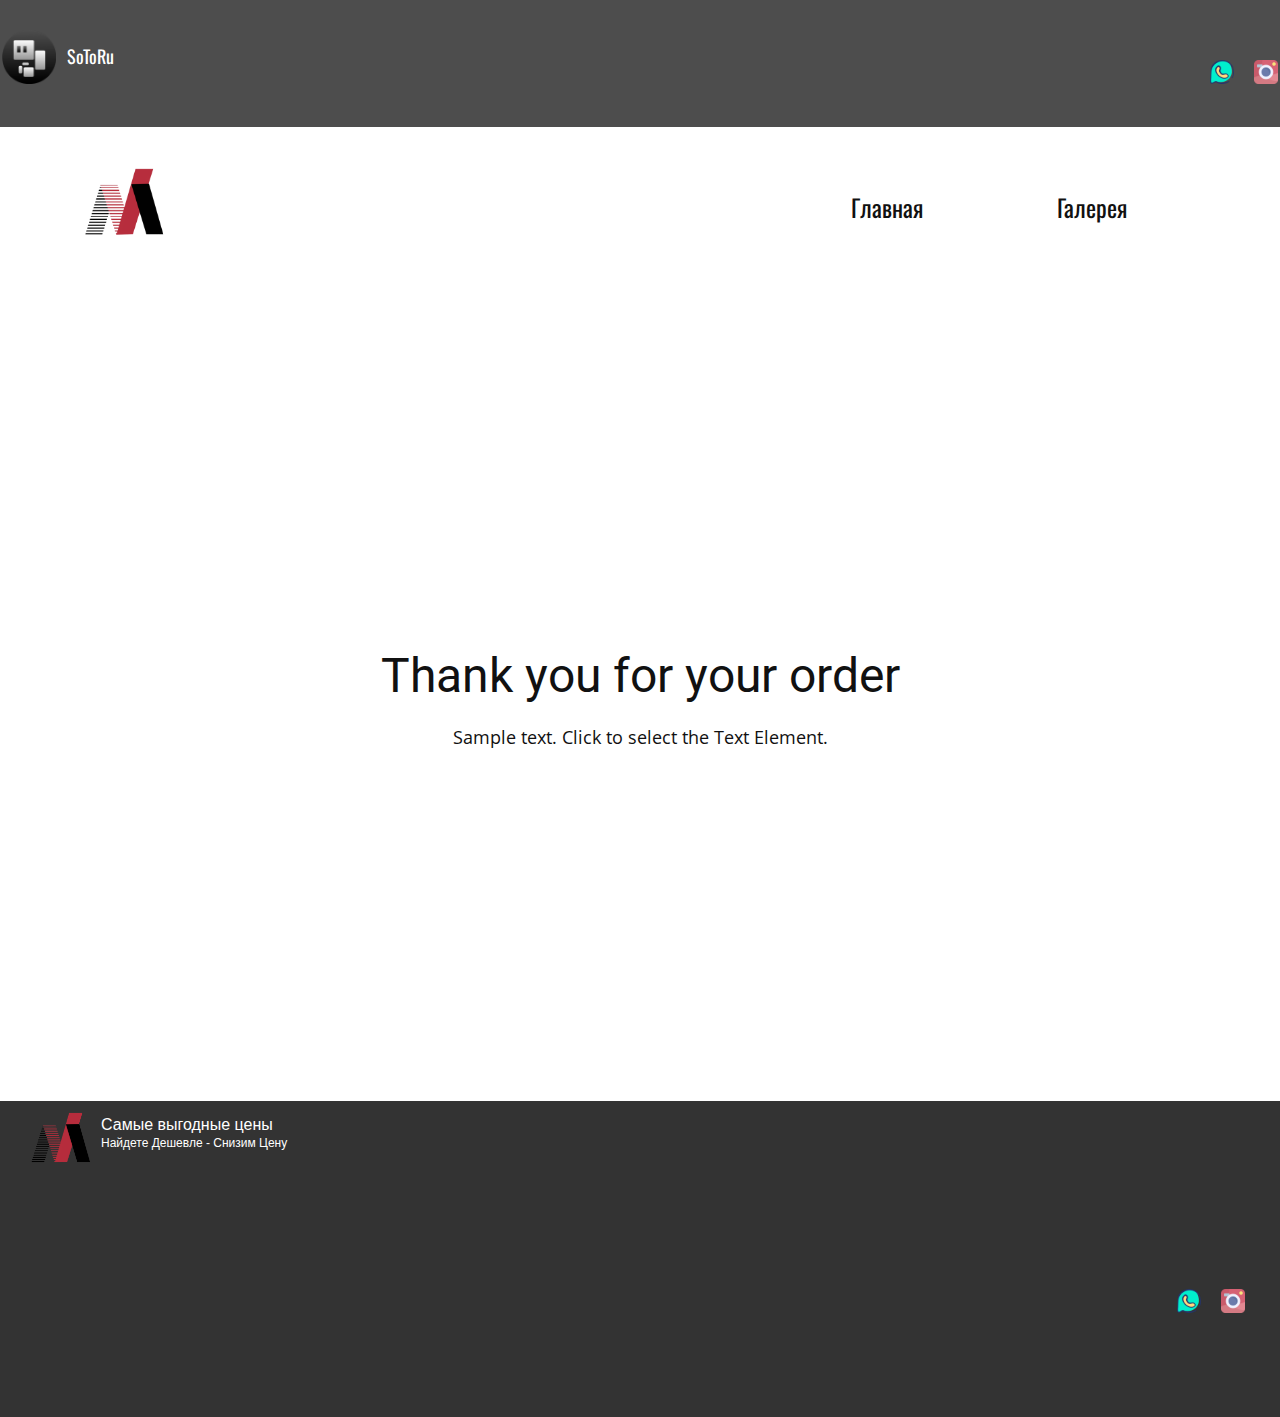
==== thank-you-page.html @ c77568a3 "Add files via upload" ====
<!DOCTYPE html>
<html style="font-size: 16px;" lang="ru"><head>
    <meta name="viewport" content="width=device-width, initial-scale=1.0">
    <meta charset="utf-8">
    <meta name="keywords" content="Thank you for your order">
    <meta name="description" content="">
    <title>Thank You Page Template</title>
    <link rel="stylesheet" href="nicepage.css" media="screen">
<link rel="stylesheet" href="Thank-You-Page-Template.css" media="screen">
    <script class="u-script" type="text/javascript" src="jquery.js" defer=""></script>
    <script class="u-script" type="text/javascript" src="nicepage.js" defer=""></script>
    <meta name="generator" content="Nicepage 7.6.2, nicepage.com">
    
    
    
    <link id="u-theme-google-font" rel="stylesheet" href="https://fonts.googleapis.com/css?family=Roboto:100,100i,300,300i,400,400i,500,500i,700,700i,900,900i|Open+Sans:300,300i,400,400i,500,500i,600,600i,700,700i,800,800i">
    <link id="u-page-google-font" rel="stylesheet" href="https://fonts.googleapis.com/css?family=Oswald:200,300,400,500,600,700">
    <script type="application/ld+json">{
		"@context": "http://schema.org",
		"@type": "Organization",
		"name": "",
		"logo": "images/WhatsAppImage2025-02-01at14_00_55-no-bg-previewcarve.photos.png",
		"sameAs": []
}</script>
    <meta name="theme-color" content="#478ac9">
    <meta property="og:title" content="Thank You Page Template">
    <meta property="og:type" content="website">
  <meta data-intl-tel-input-cdn-path="intlTelInput/"></head>
  <body data-path-to-root="./" data-include-products="true" class="u-body u-xl-mode" data-lang="ru"><header class="u-align-left u-clearfix u-container-align-left u-header u-section-row-container" id="header"><div class="u-section-rows">
        <div class="u-grey-70 u-section-row u-section-row-1" id="sec-46aa">
          <div class="u-clearfix u-sheet u-valign-middle-lg u-valign-middle-md u-valign-middle-sm u-sheet-1">
            <img class="u-image u-image-contain u-image-default u-preserve-proportions u-image-1" src="images/Frame142551.png" alt="" data-image-width="4358" data-image-height="4358">
            <img class="u-image u-image-contain u-image-default u-preserve-proportions u-image-2" src="images/Frame142551.png" alt="" data-image-width="4358" data-image-height="4358">
            <div class="u-container-style u-group u-group-1" data-href="https://t.me/sotoru_profile" data-target="_blank">
              <div class="u-container-layout u-container-layout-1">
                <img class="custom-expanded u-image u-image-contain u-image-default u-preserve-proportions u-image-3" src="images/Frame142551.png" alt="" data-image-width="4358" data-image-height="4358">
                <p class="u-custom-font u-font-oswald u-text u-text-default u-text-1">SoToRu </p>
              </div>
            </div>
            <div class="u-social-icons u-social-icons-1">
              <a class="u-social-url" title="https://wa.me/89142722444" target="_blank" href="">
                <span class="u-file-icon u-icon u-social-icon u-social-linkedin u-icon-1"><img src="images/5619015.png" alt=""></span>
              </a>
              <a class="u-social-url" title="https://www.instagram.com/potolki14.ru" target="_blank" href="">
                <span class="u-file-icon u-icon u-social-facebook u-social-icon u-icon-2"><img src="images/1014702.png" alt=""></span>
              </a>
            </div>
          </div>
          
          
          
          
          
        </div>
        <div class="u-section-row" id="sec-37e8">
          <div class="u-clearfix u-sheet u-valign-middle-lg u-valign-middle-md u-valign-middle-sm u-valign-middle-xs u-sheet-2">
            <a href="#" class="u-image u-logo u-image-4" data-image-width="1280" data-image-height="1280">
              <img src="images/WhatsAppImage2025-02-01at14_00_55-no-bg-previewcarve.photos.png" class="u-logo-image u-logo-image-1" data-image-width="80">
            </a>
            <nav data-position="" class="u-menu u-menu-one-level u-offcanvas u-menu-1">
              <div class="menu-collapse" style="font-size: 1.5rem; letter-spacing: 0px; font-weight: 700;">
                <a class="u-button-style u-custom-active-border-color u-custom-border u-custom-border-color u-custom-borders u-custom-hover-border-color u-custom-left-right-menu-spacing u-custom-padding-bottom u-custom-text-active-color u-custom-text-color u-custom-text-hover-color u-custom-top-bottom-menu-spacing u-hamburger-link u-nav-link u-hamburger-link-1" href="#">
                  <svg class="u-svg-link" viewBox="0 0 24 24"><use xlink:href="#menu-hamburger"></use></svg>
                  <svg class="u-svg-content" version="1.1" id="menu-hamburger" viewBox="0 0 16 16" x="0px" y="0px" xmlns:xlink="http://www.w3.org/1999/xlink" xmlns="http://www.w3.org/2000/svg"><g><rect y="1" width="16" height="2"></rect><rect y="7" width="16" height="2"></rect><rect y="13" width="16" height="2"></rect>
</g></svg>
                </a>
              </div>
              <div class="u-custom-menu u-nav-container">
                <ul class="u-custom-font u-font-oswald u-nav u-unstyled u-nav-1"><li class="u-nav-item"><a class="u-button-style u-nav-link u-text-active-custom-color-1 u-text-body-color u-text-hover-palette-2-base" href="./" style="padding: 16px 67px;">Главная</a>
</li><li class="u-nav-item"><a class="u-button-style u-nav-link u-text-active-custom-color-1 u-text-body-color u-text-hover-palette-2-base" href="Каталог-Галерея.html" style="padding: 16px 67px;">Галерея</a>
</li></ul>
              </div>
              <div class="u-custom-menu u-nav-container-collapse">
                <div class="u-black u-container-style u-inner-container-layout u-opacity u-opacity-95 u-sidenav">
                  <div class="u-inner-container-layout u-sidenav-overflow">
                    <div class="u-menu-close"></div>
                    <ul class="u-align-center u-nav u-popupmenu-items u-unstyled u-nav-2"><li class="u-nav-item"><a class="u-button-style u-nav-link" href="./">Главная</a>
</li><li class="u-nav-item"><a class="u-button-style u-nav-link" href="Каталог-Галерея.html">Галерея</a>
</li></ul>
                  </div>
                </div>
                <div class="u-black u-menu-overlay u-opacity u-opacity-70"></div>
              </div>
            </nav>
          </div>
          
          
          
          
          
        </div>
      </div></header>
    <section class="u-align-center u-clearfix u-container-align-center u-section-1" id="block-1">
      <div class="u-clearfix u-sheet u-valign-middle u-sheet-1">
        <h2 class="u-align-center u-text u-text-default u-text-1"> Thank you for your order</h2>
        <p class="u-align-center u-text u-text-default u-text-2">Sample text. Click to select the Text Element.</p>
      </div>
    </section>
    
    
    
    <footer class="u-clearfix u-footer u-grey-80 u-valign-top-lg u-valign-top-md u-valign-top-sm u-footer" id="footer"><div class="custom-expanded data-layout-selected u-clearfix u-expanded-width u-gutter-30 u-layout-wrap u-layout-wrap-1">
        <div class="u-gutter-0 u-layout">
          <div class="u-layout-row">
            <div class="u-align-center-sm u-align-right-md u-container-style u-layout-cell u-size-60 u-layout-cell-1">
              <div class="u-container-layout u-valign-bottom-lg u-valign-bottom-md u-valign-bottom-sm u-container-layout-1">
                <a href="#" class="u-image u-logo u-image-1" data-image-width="1280" data-image-height="1280">
                  <img src="images/WhatsAppImage2025-02-01at14_00_55-no-bg-previewcarve.photos.png" class="u-logo-image u-logo-image-1">
                </a><!--position-->
                <div data-position="" class="u-position u-position-1"><!--block-->
                  <div class="u-block">
                    <div class="u-block-container u-clearfix"><!--block_header-->
                      <h5 class="u-block-header u-custom-font u-font-arial u-text u-text-1"><!--block_header_content-->Самые выгодные цены <!--/block_header_content--></h5><!--/block_header--><!--block_content-->
                      <div class="u-block-content u-custom-font u-font-arial u-text u-text-2"><!--block_content_content-->Найдете Дешевле - Снизим Цену <!--/block_content_content--></div><!--/block_content-->
                    </div>
                  </div><!--/block-->
                </div><!--/position-->
                <div class="u-social-icons u-social-icons-1">
                  <a class="u-social-url" title="https://wa.me/89142722444" target="_blank" href="">
                    <span class="u-file-icon u-icon u-social-icon u-social-linkedin u-icon-1"><img src="images/5619015.png" alt=""></span>
                  </a>
                  <a class="u-social-url" title="https://www.instagram.com/potolki14.ru" target="_blank" href="">
                    <span class="u-file-icon u-icon u-social-facebook u-social-icon u-icon-2"><img src="images/1014702.png" alt=""></span>
                  </a>
                </div>
              </div>
            </div>
          </div>
        </div>
      </div></footer>
    <section class="u-backlink u-clearfix u-grey-80">
      <p class="u-text">
      </p>
    </section>
  
</body></html>
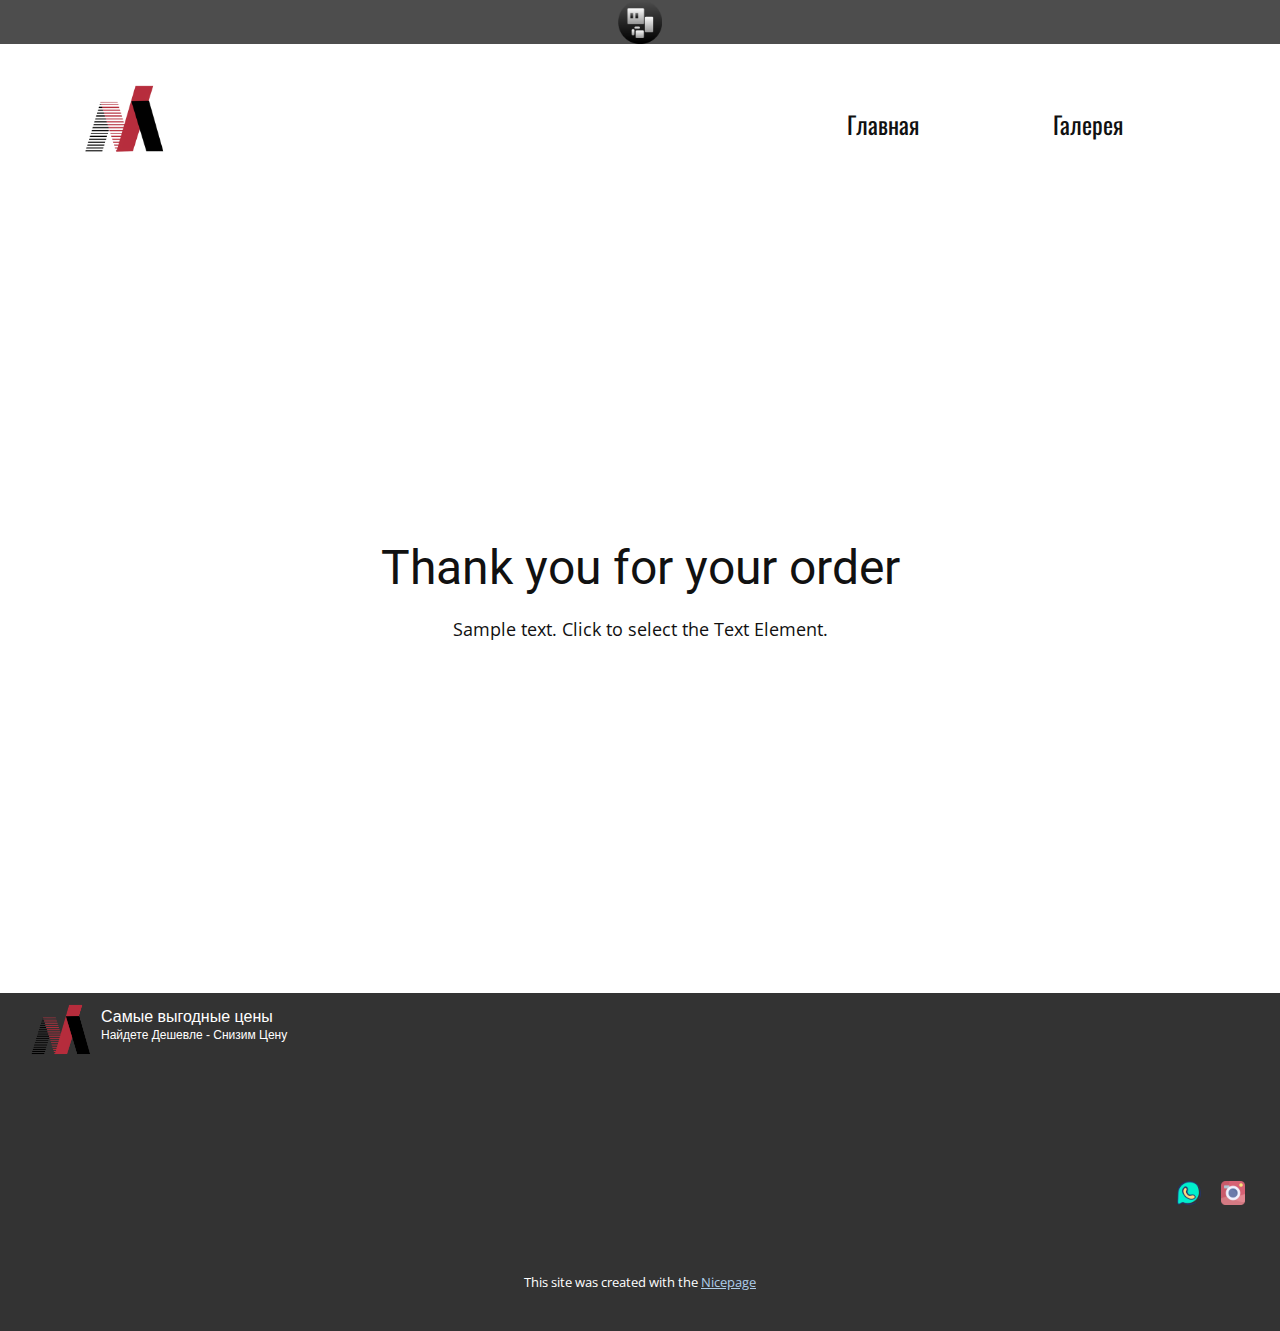
==== commit 204a42a4: "Add files via upload" ====
--- a/thank-you-page.html
+++ b/thank-you-page.html
@@ -28,33 +28,18 @@
   <meta data-intl-tel-input-cdn-path="intlTelInput/"></head>
   <body data-path-to-root="./" data-include-products="true" class="u-body u-xl-mode" data-lang="ru"><header class="u-align-left u-clearfix u-container-align-left u-header u-section-row-container" id="header"><div class="u-section-rows">
         <div class="u-grey-70 u-section-row u-section-row-1" id="sec-46aa">
-          <div class="u-clearfix u-sheet u-valign-middle-lg u-valign-middle-md u-valign-middle-sm u-sheet-1">
-            <img class="u-image u-image-contain u-image-default u-preserve-proportions u-image-1" src="images/Frame142551.png" alt="" data-image-width="4358" data-image-height="4358">
-            <img class="u-image u-image-contain u-image-default u-preserve-proportions u-image-2" src="images/Frame142551.png" alt="" data-image-width="4358" data-image-height="4358">
-            <div class="u-container-style u-group u-group-1" data-href="https://t.me/sotoru_profile" data-target="_blank">
-              <div class="u-container-layout u-container-layout-1">
-                <img class="custom-expanded u-image u-image-contain u-image-default u-preserve-proportions u-image-3" src="images/Frame142551.png" alt="" data-image-width="4358" data-image-height="4358">
-                <p class="u-custom-font u-font-oswald u-text u-text-default u-text-1">SoToRu </p>
-              </div>
-            </div>
-            <div class="u-social-icons u-social-icons-1">
-              <a class="u-social-url" title="https://wa.me/89142722444" target="_blank" href="">
-                <span class="u-file-icon u-icon u-social-icon u-social-linkedin u-icon-1"><img src="images/5619015.png" alt=""></span>
-              </a>
-              <a class="u-social-url" title="https://www.instagram.com/potolki14.ru" target="_blank" href="">
-                <span class="u-file-icon u-icon u-social-facebook u-social-icon u-icon-2"><img src="images/1014702.png" alt=""></span>
-              </a>
-            </div>
-          </div>
           
           
           
           
           
+          <div class="u-clearfix u-sheet u-valign-middle-lg u-valign-middle-md u-valign-middle-sm u-valign-middle-xl u-sheet-1">
+            <img class="u-image u-image-contain u-image-default u-preserve-proportions u-image-1" src="images/Frame142551.png" alt="" data-image-width="4358" data-image-height="4358" data-href="https://t.me/sotoru_profile">
+          </div>
         </div>
-        <div class="u-section-row" id="sec-37e8">
-          <div class="u-clearfix u-sheet u-valign-middle-lg u-valign-middle-md u-valign-middle-sm u-valign-middle-xs u-sheet-2">
-            <a href="#" class="u-image u-logo u-image-4" data-image-width="1280" data-image-height="1280">
+        <div class="u-gradient u-section-row u-sticky u-sticky-5c67 u-section-row-2" id="sec-37e8">
+          <div class="u-clearfix u-sheet u-valign-middle-lg u-valign-middle-md u-valign-middle-sm u-sheet-2">
+            <a href="#" class="u-image u-logo u-image-2" data-image-width="1280" data-image-height="1280">
               <img src="images/WhatsAppImage2025-02-01at14_00_55-no-bg-previewcarve.photos.png" class="u-logo-image u-logo-image-1" data-image-width="80">
             </a>
             <nav data-position="" class="u-menu u-menu-one-level u-offcanvas u-menu-1">
@@ -67,7 +52,7 @@
               </div>
               <div class="u-custom-menu u-nav-container">
                 <ul class="u-custom-font u-font-oswald u-nav u-unstyled u-nav-1"><li class="u-nav-item"><a class="u-button-style u-nav-link u-text-active-custom-color-1 u-text-body-color u-text-hover-palette-2-base" href="./" style="padding: 16px 67px;">Главная</a>
-</li><li class="u-nav-item"><a class="u-button-style u-nav-link u-text-active-custom-color-1 u-text-body-color u-text-hover-palette-2-base" href="Каталог-Галерея.html" style="padding: 16px 67px;">Галерея</a>
+</li><li class="u-nav-item"><a class="u-button-style u-nav-link u-text-active-custom-color-1 u-text-body-color u-text-hover-palette-2-base" href="Каталог-Галерея.html" style="padding: 16px 71px 16px 67px;">Галерея</a>
 </li></ul>
               </div>
               <div class="u-custom-menu u-nav-container-collapse">
@@ -130,6 +115,10 @@
       </div></footer>
     <section class="u-backlink u-clearfix u-grey-80">
       <p class="u-text">
+        <span>This site was created with the </span>
+        <a class="u-link" href="https://nicepage.com/" target="_blank" rel="nofollow">
+          <span>Nicepage</span>
+        </a>
       </p>
     </section>
   
--- a/nicepage.css
+++ b/nicepage.css
@@ -43967,6 +43967,222 @@
         }
 
         
+        
+        .u-custom-color-4,
+        .u-body.u-custom-color-4,
+        section.u-custom-color-4:before,
+        .u-custom-color-4 > .u-audio-main-layout-wrapper:before,
+        .u-custom-color-4 > .u-container-layout:before,
+        .u-custom-color-4 > .u-inner-container-layout:before,
+        .u-custom-color-4.u-sidenav:before,
+        .u-container-layout.u-container-layout.u-custom-color-4:before,
+        .u-table-alt-custom-color-4 tr:nth-child(even)
+        {
+            color: #111111;
+            background-color: #ffffff;
+        }
+
+        .u-input.u-custom-color-4,
+        .u-field-input.u-custom-color-4,
+        .u-button-style.u-custom-color-4,
+        .u-button-style.u-custom-color-4[class*="u-border-"]
+        {
+            color: #111111 !important;
+            background-color: #ffffff !important;
+        }
+
+        .u-button-style.u-custom-color-4:hover,
+        .u-button-style.u-custom-color-4[class*="u-border-"]:hover,
+        .u-button-style.u-custom-color-4:focus,
+        .u-button-style.u-custom-color-4[class*="u-border-"]:focus,
+        .u-button-style.u-button-style.u-custom-color-4:active,
+        .u-button-style.u-button-style.u-custom-color-4[class*="u-border-"]:active,
+        .u-button-style.u-button-style.u-custom-color-4.active,
+        .u-button-style.u-button-style.u-custom-color-4[class*="u-border-"].active,
+        li.active > .u-button-style.u-button-style.u-custom-color-4,
+        li.active > .u-button-style.u-button-style.u-custom-color-4[class*="u-border-"]
+        {
+            color: #111111 !important;
+            background-color: #e6e6e6 !important;
+        }
+
+        .u-hover-custom-color-4:hover,
+        .u-hover-custom-color-4[class*="u-border-"]:hover,
+        .u-hover-custom-color-4:focus,
+        .u-hover-custom-color-4[class*="u-border-"]:focus,
+        .u-active-custom-color-4.u-active.u-active,
+        .u-active-custom-color-4[class*="u-border-"].u-active.u-active,
+        a.u-button-style.u-hover-custom-color-4:hover,
+        a.u-button-style.u-hover-custom-color-4.hover,
+        a.u-button-style.u-hover-custom-color-4[class*="u-border-"]:hover,
+        a.u-button-style.u-hover-custom-color-4[class*="u-border-"].hover,
+        a.u-button-style:hover > .u-hover-custom-color-4,
+        a.u-button-style:hover > .u-hover-custom-color-4[class*="u-border-"],
+        a.u-button-style.u-hover-custom-color-4:focus,
+        a.u-button-style.u-hover-custom-color-4[class*="u-border-"]:focus,
+        a.u-button-style.u-button-style.u-active-custom-color-4:active,
+        a.u-button-style.u-button-style.u-active-custom-color-4[class*="u-border-"]:active,
+        a.u-button-style.u-button-style.u-active-custom-color-4.active,
+        a.u-button-style.u-button-style.u-active-custom-color-4[class*="u-border-"].active,
+        a.u-button-style.u-button-style.active > .u-active-custom-color-4,
+        a.u-button-style.u-button-style.active > .u-active-custom-color-4[class*="u-border-"],
+        li.active > a.u-button-style.u-button-style.u-active-custom-color-4,
+        li.active > a.u-button-style.u-button-style.u-active-custom-color-4[class*="u-border-"],
+        input.u-field-input.u-field-input.u-active-custom-color-4:checked
+        {
+            color: #111111 !important;
+            background-color: #ffffff !important;
+        }
+
+        a.u-link.u-hover-custom-color-4:hover {
+            color: #ffffff !important;
+        }
+
+        
+        
+        .u-custom-color-5,
+        .u-body.u-custom-color-5,
+        section.u-custom-color-5:before,
+        .u-custom-color-5 > .u-audio-main-layout-wrapper:before,
+        .u-custom-color-5 > .u-container-layout:before,
+        .u-custom-color-5 > .u-inner-container-layout:before,
+        .u-custom-color-5.u-sidenav:before,
+        .u-container-layout.u-container-layout.u-custom-color-5:before,
+        .u-table-alt-custom-color-5 tr:nth-child(even)
+        {
+            color: #111111;
+            background-color: rgba(255,255,255,0.30980392156862746);
+        }
+
+        .u-input.u-custom-color-5,
+        .u-field-input.u-custom-color-5,
+        .u-button-style.u-custom-color-5,
+        .u-button-style.u-custom-color-5[class*="u-border-"]
+        {
+            color: #111111 !important;
+            background-color: rgba(255,255,255,0.30980392156862746) !important;
+        }
+
+        .u-button-style.u-custom-color-5:hover,
+        .u-button-style.u-custom-color-5[class*="u-border-"]:hover,
+        .u-button-style.u-custom-color-5:focus,
+        .u-button-style.u-custom-color-5[class*="u-border-"]:focus,
+        .u-button-style.u-button-style.u-custom-color-5:active,
+        .u-button-style.u-button-style.u-custom-color-5[class*="u-border-"]:active,
+        .u-button-style.u-button-style.u-custom-color-5.active,
+        .u-button-style.u-button-style.u-custom-color-5[class*="u-border-"].active,
+        li.active > .u-button-style.u-button-style.u-custom-color-5,
+        li.active > .u-button-style.u-button-style.u-custom-color-5[class*="u-border-"]
+        {
+            color: #111111 !important;
+            background-color: rgba(230,230,230,0.30980392156862746) !important;
+        }
+
+        .u-hover-custom-color-5:hover,
+        .u-hover-custom-color-5[class*="u-border-"]:hover,
+        .u-hover-custom-color-5:focus,
+        .u-hover-custom-color-5[class*="u-border-"]:focus,
+        .u-active-custom-color-5.u-active.u-active,
+        .u-active-custom-color-5[class*="u-border-"].u-active.u-active,
+        a.u-button-style.u-hover-custom-color-5:hover,
+        a.u-button-style.u-hover-custom-color-5.hover,
+        a.u-button-style.u-hover-custom-color-5[class*="u-border-"]:hover,
+        a.u-button-style.u-hover-custom-color-5[class*="u-border-"].hover,
+        a.u-button-style:hover > .u-hover-custom-color-5,
+        a.u-button-style:hover > .u-hover-custom-color-5[class*="u-border-"],
+        a.u-button-style.u-hover-custom-color-5:focus,
+        a.u-button-style.u-hover-custom-color-5[class*="u-border-"]:focus,
+        a.u-button-style.u-button-style.u-active-custom-color-5:active,
+        a.u-button-style.u-button-style.u-active-custom-color-5[class*="u-border-"]:active,
+        a.u-button-style.u-button-style.u-active-custom-color-5.active,
+        a.u-button-style.u-button-style.u-active-custom-color-5[class*="u-border-"].active,
+        a.u-button-style.u-button-style.active > .u-active-custom-color-5,
+        a.u-button-style.u-button-style.active > .u-active-custom-color-5[class*="u-border-"],
+        li.active > a.u-button-style.u-button-style.u-active-custom-color-5,
+        li.active > a.u-button-style.u-button-style.u-active-custom-color-5[class*="u-border-"],
+        input.u-field-input.u-field-input.u-active-custom-color-5:checked
+        {
+            color: #111111 !important;
+            background-color: rgba(255,255,255,0.30980392156862746) !important;
+        }
+
+        a.u-link.u-hover-custom-color-5:hover {
+            color: rgba(255,255,255,0.30980392156862746) !important;
+        }
+
+        
+        
+        .u-custom-color-6,
+        .u-body.u-custom-color-6,
+        section.u-custom-color-6:before,
+        .u-custom-color-6 > .u-audio-main-layout-wrapper:before,
+        .u-custom-color-6 > .u-container-layout:before,
+        .u-custom-color-6 > .u-inner-container-layout:before,
+        .u-custom-color-6.u-sidenav:before,
+        .u-container-layout.u-container-layout.u-custom-color-6:before,
+        .u-table-alt-custom-color-6 tr:nth-child(even)
+        {
+            color: #ffffff;
+            background-color: rgba(41,45,51,0.5882352941176471);
+        }
+
+        .u-input.u-custom-color-6,
+        .u-field-input.u-custom-color-6,
+        .u-button-style.u-custom-color-6,
+        .u-button-style.u-custom-color-6[class*="u-border-"]
+        {
+            color: #ffffff !important;
+            background-color: rgba(41,45,51,0.5882352941176471) !important;
+        }
+
+        .u-button-style.u-custom-color-6:hover,
+        .u-button-style.u-custom-color-6[class*="u-border-"]:hover,
+        .u-button-style.u-custom-color-6:focus,
+        .u-button-style.u-custom-color-6[class*="u-border-"]:focus,
+        .u-button-style.u-button-style.u-custom-color-6:active,
+        .u-button-style.u-button-style.u-custom-color-6[class*="u-border-"]:active,
+        .u-button-style.u-button-style.u-custom-color-6.active,
+        .u-button-style.u-button-style.u-custom-color-6[class*="u-border-"].active,
+        li.active > .u-button-style.u-button-style.u-custom-color-6,
+        li.active > .u-button-style.u-button-style.u-custom-color-6[class*="u-border-"]
+        {
+            color: #ffffff !important;
+            background-color: rgba(37,41,46,0.5882352941176471) !important;
+        }
+
+        .u-hover-custom-color-6:hover,
+        .u-hover-custom-color-6[class*="u-border-"]:hover,
+        .u-hover-custom-color-6:focus,
+        .u-hover-custom-color-6[class*="u-border-"]:focus,
+        .u-active-custom-color-6.u-active.u-active,
+        .u-active-custom-color-6[class*="u-border-"].u-active.u-active,
+        a.u-button-style.u-hover-custom-color-6:hover,
+        a.u-button-style.u-hover-custom-color-6.hover,
+        a.u-button-style.u-hover-custom-color-6[class*="u-border-"]:hover,
+        a.u-button-style.u-hover-custom-color-6[class*="u-border-"].hover,
+        a.u-button-style:hover > .u-hover-custom-color-6,
+        a.u-button-style:hover > .u-hover-custom-color-6[class*="u-border-"],
+        a.u-button-style.u-hover-custom-color-6:focus,
+        a.u-button-style.u-hover-custom-color-6[class*="u-border-"]:focus,
+        a.u-button-style.u-button-style.u-active-custom-color-6:active,
+        a.u-button-style.u-button-style.u-active-custom-color-6[class*="u-border-"]:active,
+        a.u-button-style.u-button-style.u-active-custom-color-6.active,
+        a.u-button-style.u-button-style.u-active-custom-color-6[class*="u-border-"].active,
+        a.u-button-style.u-button-style.active > .u-active-custom-color-6,
+        a.u-button-style.u-button-style.active > .u-active-custom-color-6[class*="u-border-"],
+        li.active > a.u-button-style.u-button-style.u-active-custom-color-6,
+        li.active > a.u-button-style.u-button-style.u-active-custom-color-6[class*="u-border-"],
+        input.u-field-input.u-field-input.u-active-custom-color-6:checked
+        {
+            color: #ffffff !important;
+            background-color: rgba(41,45,51,0.5882352941176471) !important;
+        }
+
+        a.u-link.u-hover-custom-color-6:hover {
+            color: rgba(41,45,51,0.5882352941176471) !important;
+        }
+
+        
 
         
         .u-border-custom-color-1,
@@ -44119,6 +44335,159 @@
         .u-link.u-border-custom-color-3[class*="u-border-"]:hover
         {
             border-color: #d2bdcc !important;
+        }
+        
+        
+        .u-border-custom-color-4,
+        .u-border-custom-color-4.u-input,
+        .u-border-custom-color-4.u-field-input.u-field-input,
+        .u-separator-custom-color-4:after
+        {
+            border-color: #ffffff;
+            stroke: #ffffff;
+        }
+
+        .u-button-style.u-border-custom-color-4
+        {
+            border-color: #ffffff !important;
+            color: #ffffff !important;
+            background-color: transparent !important;
+        }
+
+        .u-button-style.u-border-custom-color-4:hover,
+        .u-button-style.u-border-custom-color-4:focus
+        {
+            border-color: transparent !important;
+            color: #e6e6e6 !important;
+            background-color: transparent !important;
+        }
+
+        .u-border-hover-custom-color-4:hover,
+        .u-border-hover-custom-color-4:focus,
+        .u-border-active-custom-color-4.u-active.u-active,
+        a.u-button-style.u-border-hover-custom-color-4:hover,
+        a.u-button-style:hover > .u-border-hover-custom-color-4,
+        a.u-button-style.u-border-hover-custom-color-4:focus,
+        a.u-button-style.u-button-style.u-border-active-custom-color-4:active,
+        a.u-button-style.u-button-style.u-border-active-custom-color-4.active,
+        a.u-button-style.u-button-style.active > .u-border-active-custom-color-4,
+        li.active > a.u-button-style.u-button-style.u-border-active-custom-color-4,
+        input.u-field-input.u-field-input.u-border-active-custom-color-4:checked
+        {
+            color: #ffffff !important;
+            border-color: #ffffff !important;
+        }
+
+        .u-link.u-border-custom-color-4[class*="u-border-"]
+        {
+            border-color: #ffffff !important;
+        }
+
+        .u-link.u-border-custom-color-4[class*="u-border-"]:hover
+        {
+            border-color: #e6e6e6 !important;
+        }
+        
+        
+        .u-border-custom-color-5,
+        .u-border-custom-color-5.u-input,
+        .u-border-custom-color-5.u-field-input.u-field-input,
+        .u-separator-custom-color-5:after
+        {
+            border-color: rgba(255,255,255,0.30980392156862746);
+            stroke: rgba(255,255,255,0.30980392156862746);
+        }
+
+        .u-button-style.u-border-custom-color-5
+        {
+            border-color: rgba(255,255,255,0.30980392156862746) !important;
+            color: rgba(255,255,255,0.30980392156862746) !important;
+            background-color: transparent !important;
+        }
+
+        .u-button-style.u-border-custom-color-5:hover,
+        .u-button-style.u-border-custom-color-5:focus
+        {
+            border-color: transparent !important;
+            color: rgba(230,230,230,0.30980392156862746) !important;
+            background-color: transparent !important;
+        }
+
+        .u-border-hover-custom-color-5:hover,
+        .u-border-hover-custom-color-5:focus,
+        .u-border-active-custom-color-5.u-active.u-active,
+        a.u-button-style.u-border-hover-custom-color-5:hover,
+        a.u-button-style:hover > .u-border-hover-custom-color-5,
+        a.u-button-style.u-border-hover-custom-color-5:focus,
+        a.u-button-style.u-button-style.u-border-active-custom-color-5:active,
+        a.u-button-style.u-button-style.u-border-active-custom-color-5.active,
+        a.u-button-style.u-button-style.active > .u-border-active-custom-color-5,
+        li.active > a.u-button-style.u-button-style.u-border-active-custom-color-5,
+        input.u-field-input.u-field-input.u-border-active-custom-color-5:checked
+        {
+            color: rgba(255,255,255,0.30980392156862746) !important;
+            border-color: rgba(255,255,255,0.30980392156862746) !important;
+        }
+
+        .u-link.u-border-custom-color-5[class*="u-border-"]
+        {
+            border-color: rgba(255,255,255,0.30980392156862746) !important;
+        }
+
+        .u-link.u-border-custom-color-5[class*="u-border-"]:hover
+        {
+            border-color: rgba(230,230,230,0.30980392156862746) !important;
+        }
+        
+        
+        .u-border-custom-color-6,
+        .u-border-custom-color-6.u-input,
+        .u-border-custom-color-6.u-field-input.u-field-input,
+        .u-separator-custom-color-6:after
+        {
+            border-color: rgba(41,45,51,0.5882352941176471);
+            stroke: rgba(41,45,51,0.5882352941176471);
+        }
+
+        .u-button-style.u-border-custom-color-6
+        {
+            border-color: rgba(41,45,51,0.5882352941176471) !important;
+            color: rgba(41,45,51,0.5882352941176471) !important;
+            background-color: transparent !important;
+        }
+
+        .u-button-style.u-border-custom-color-6:hover,
+        .u-button-style.u-border-custom-color-6:focus
+        {
+            border-color: transparent !important;
+            color: rgba(37,41,46,0.5882352941176471) !important;
+            background-color: transparent !important;
+        }
+
+        .u-border-hover-custom-color-6:hover,
+        .u-border-hover-custom-color-6:focus,
+        .u-border-active-custom-color-6.u-active.u-active,
+        a.u-button-style.u-border-hover-custom-color-6:hover,
+        a.u-button-style:hover > .u-border-hover-custom-color-6,
+        a.u-button-style.u-border-hover-custom-color-6:focus,
+        a.u-button-style.u-button-style.u-border-active-custom-color-6:active,
+        a.u-button-style.u-button-style.u-border-active-custom-color-6.active,
+        a.u-button-style.u-button-style.active > .u-border-active-custom-color-6,
+        li.active > a.u-button-style.u-button-style.u-border-active-custom-color-6,
+        input.u-field-input.u-field-input.u-border-active-custom-color-6:checked
+        {
+            color: rgba(41,45,51,0.5882352941176471) !important;
+            border-color: rgba(41,45,51,0.5882352941176471) !important;
+        }
+
+        .u-link.u-border-custom-color-6[class*="u-border-"]
+        {
+            border-color: rgba(41,45,51,0.5882352941176471) !important;
+        }
+
+        .u-link.u-border-custom-color-6[class*="u-border-"]:hover
+        {
+            border-color: rgba(37,41,46,0.5882352941176471) !important;
         }
         
 
@@ -44360,6 +44729,246 @@
         a.u-link.u-text-hover-custom-color-3:hover
         {
             color: #e4d7e0 !important;
+        }
+        
+        
+        .u-text-custom-color-4,
+        .u-input.u-text-custom-color-4,
+        .u-input.u-text-custom-color-4[class*="u-border-"],
+        li.active > a.u-button-style.u-text-custom-color-4,
+        li.active > a.u-button-style.u-text-custom-color-4[class*="u-border-"],
+        a.u-button-style.u-text-custom-color-4,
+        a.u-button-style.u-text-custom-color-4[class*="u-border-"]
+        {
+            color: #ffffff !important;
+            
+            
+            
+        }
+
+        a.u-button-style.u-text-custom-color-4:hover,
+        a.u-button-style.u-text-custom-color-4[class*="u-border-"]:hover,
+        a.u-button-style.u-text-custom-color-4:focus,
+        a.u-button-style.u-text-custom-color-4[class*="u-border-"]:focus,
+        a.u-button-style.u-button-style.u-text-custom-color-4:active,
+        a.u-button-style.u-button-style.u-text-custom-color-4[class*="u-border-"]:active,
+        a.u-button-style.u-button-style.u-text-custom-color-4.active,
+        a.u-button-style.u-button-style.u-text-custom-color-4[class*="u-border-"].active
+        {
+            color: #e6e6e6 !important;
+        }
+
+        /* hover */
+        a.u-button-style:hover > .u-text-hover-custom-color-4,
+        a.u-button-style:hover > .u-text-hover-custom-color-4[class*="u-border-"],
+        a.u-button-style.u-button-style.u-text-hover-custom-color-4:hover,
+        a.u-button-style.u-button-style.u-text-hover-custom-color-4[class*="u-border-"]:hover,
+        a.u-button-style.u-button-style.u-button-style.u-text-hover-custom-color-4.active,
+        a.u-button-style.u-button-style.u-button-style.u-text-hover-custom-color-4[class*="u-border-"].active,
+        a.u-button-style.u-button-style.u-button-style.u-text-hover-custom-color-4:active,
+        a.u-button-style.u-button-style.u-button-style.u-text-hover-custom-color-4[class*="u-border-"]:active,
+        a.u-button-style.u-button-style.u-text-hover-custom-color-4:focus,
+        a.u-button-style.u-button-style.u-text-hover-custom-color-4[class*="u-border-"]:focus,
+        /* active */
+        a.u-button-style.u-button-style.u-button-style.u-button-style.u-text-active-custom-color-4:active,
+        a.u-button-style.u-button-style.u-button-style.u-button-style.u-text-active-custom-color-4[class*="u-border-"]:active,
+        a.u-button-style.u-button-style.u-button-style.u-button-style.u-text-active-custom-color-4.active,
+        a.u-button-style.u-button-style.u-button-style.u-button-style.u-text-active-custom-color-4[class*="u-border-"].active,
+        a.u-button-style.u-button-style.active > .u-text-active-custom-color-4,
+        a.u-button-style.u-button-style.active > .u-text-active-custom-color-4[class*="u-border-"],
+        :not(.level-2) > .u-nav > .u-nav-item > a.u-nav-link.u-text-hover-custom-color-4:hover,
+        :not(.level-2) > .u-nav > .u-nav-item > a.u-nav-link.u-nav-link.u-text-active-custom-color-4.active,
+        .u-text-hover-custom-color-4.u-language-url:hover,
+        .u-text-hover-custom-color-4 .u-language-url:hover,
+        .u-text-hover-custom-color-4.u-carousel-control:hover,
+        .u-text-hover-custom-color-4.u-gallery-nav:hover,
+        .u-popupmenu-items.u-text-hover-custom-color-4 .u-nav-link:hover,
+        .u-popupmenu-items.u-popupmenu-items.u-text-active-custom-color-4 .u-nav-link.active,
+        .u-calendar-time-list .u-calendar-time-slot.u-text-hover-custom-color-4:hover,
+        .u-calendar-time-list .u-calendar-time-slot.u-text-active-custom-color-4.u-active
+        {
+            color: #ffffff !important;
+        }
+
+        .u-text-custom-color-4 .u-svg-link,
+        .u-text-hover-custom-color-4:hover .u-svg-link,
+        .u-text-hover-custom-color-4:focus .u-svg-link,
+        .u-text-active-custom-color-4:active .u-svg-link.u-svg-link,
+        .u-button-style:hover > .u-text-hover-custom-color-4 .u-svg-link,
+        .u-button-style.u-button-style:active > .u-text-active-custom-color-4 .u-svg-link,
+        .u-button-style.u-button-style.active > .u-text-active-custom-color-4 .u-svg-link
+        {
+            fill: #ffffff;
+        }
+
+        .u-link.u-text-custom-color-4:hover
+        {
+            color: #e6e6e6 !important;
+        }
+
+        a.u-link.u-text-hover-custom-color-4:hover
+        {
+            color: #ffffff !important;
+        }
+        
+        
+        .u-text-custom-color-5,
+        .u-input.u-text-custom-color-5,
+        .u-input.u-text-custom-color-5[class*="u-border-"],
+        li.active > a.u-button-style.u-text-custom-color-5,
+        li.active > a.u-button-style.u-text-custom-color-5[class*="u-border-"],
+        a.u-button-style.u-text-custom-color-5,
+        a.u-button-style.u-text-custom-color-5[class*="u-border-"]
+        {
+            color: rgba(255,255,255,0.30980392156862746) !important;
+            
+            
+            
+        }
+
+        a.u-button-style.u-text-custom-color-5:hover,
+        a.u-button-style.u-text-custom-color-5[class*="u-border-"]:hover,
+        a.u-button-style.u-text-custom-color-5:focus,
+        a.u-button-style.u-text-custom-color-5[class*="u-border-"]:focus,
+        a.u-button-style.u-button-style.u-text-custom-color-5:active,
+        a.u-button-style.u-button-style.u-text-custom-color-5[class*="u-border-"]:active,
+        a.u-button-style.u-button-style.u-text-custom-color-5.active,
+        a.u-button-style.u-button-style.u-text-custom-color-5[class*="u-border-"].active
+        {
+            color: rgba(230,230,230,0.30980392156862746) !important;
+        }
+
+        /* hover */
+        a.u-button-style:hover > .u-text-hover-custom-color-5,
+        a.u-button-style:hover > .u-text-hover-custom-color-5[class*="u-border-"],
+        a.u-button-style.u-button-style.u-text-hover-custom-color-5:hover,
+        a.u-button-style.u-button-style.u-text-hover-custom-color-5[class*="u-border-"]:hover,
+        a.u-button-style.u-button-style.u-button-style.u-text-hover-custom-color-5.active,
+        a.u-button-style.u-button-style.u-button-style.u-text-hover-custom-color-5[class*="u-border-"].active,
+        a.u-button-style.u-button-style.u-button-style.u-text-hover-custom-color-5:active,
+        a.u-button-style.u-button-style.u-button-style.u-text-hover-custom-color-5[class*="u-border-"]:active,
+        a.u-button-style.u-button-style.u-text-hover-custom-color-5:focus,
+        a.u-button-style.u-button-style.u-text-hover-custom-color-5[class*="u-border-"]:focus,
+        /* active */
+        a.u-button-style.u-button-style.u-button-style.u-button-style.u-text-active-custom-color-5:active,
+        a.u-button-style.u-button-style.u-button-style.u-button-style.u-text-active-custom-color-5[class*="u-border-"]:active,
+        a.u-button-style.u-button-style.u-button-style.u-button-style.u-text-active-custom-color-5.active,
+        a.u-button-style.u-button-style.u-button-style.u-button-style.u-text-active-custom-color-5[class*="u-border-"].active,
+        a.u-button-style.u-button-style.active > .u-text-active-custom-color-5,
+        a.u-button-style.u-button-style.active > .u-text-active-custom-color-5[class*="u-border-"],
+        :not(.level-2) > .u-nav > .u-nav-item > a.u-nav-link.u-text-hover-custom-color-5:hover,
+        :not(.level-2) > .u-nav > .u-nav-item > a.u-nav-link.u-nav-link.u-text-active-custom-color-5.active,
+        .u-text-hover-custom-color-5.u-language-url:hover,
+        .u-text-hover-custom-color-5 .u-language-url:hover,
+        .u-text-hover-custom-color-5.u-carousel-control:hover,
+        .u-text-hover-custom-color-5.u-gallery-nav:hover,
+        .u-popupmenu-items.u-text-hover-custom-color-5 .u-nav-link:hover,
+        .u-popupmenu-items.u-popupmenu-items.u-text-active-custom-color-5 .u-nav-link.active,
+        .u-calendar-time-list .u-calendar-time-slot.u-text-hover-custom-color-5:hover,
+        .u-calendar-time-list .u-calendar-time-slot.u-text-active-custom-color-5.u-active
+        {
+            color: rgba(255,255,255,0.30980392156862746) !important;
+        }
+
+        .u-text-custom-color-5 .u-svg-link,
+        .u-text-hover-custom-color-5:hover .u-svg-link,
+        .u-text-hover-custom-color-5:focus .u-svg-link,
+        .u-text-active-custom-color-5:active .u-svg-link.u-svg-link,
+        .u-button-style:hover > .u-text-hover-custom-color-5 .u-svg-link,
+        .u-button-style.u-button-style:active > .u-text-active-custom-color-5 .u-svg-link,
+        .u-button-style.u-button-style.active > .u-text-active-custom-color-5 .u-svg-link
+        {
+            fill: rgba(255,255,255,0.30980392156862746);
+        }
+
+        .u-link.u-text-custom-color-5:hover
+        {
+            color: rgba(230,230,230,0.30980392156862746) !important;
+        }
+
+        a.u-link.u-text-hover-custom-color-5:hover
+        {
+            color: rgba(255,255,255,0.30980392156862746) !important;
+        }
+        
+        
+        .u-text-custom-color-6,
+        .u-input.u-text-custom-color-6,
+        .u-input.u-text-custom-color-6[class*="u-border-"],
+        li.active > a.u-button-style.u-text-custom-color-6,
+        li.active > a.u-button-style.u-text-custom-color-6[class*="u-border-"],
+        a.u-button-style.u-text-custom-color-6,
+        a.u-button-style.u-text-custom-color-6[class*="u-border-"]
+        {
+            color: rgba(41,45,51,0.5882352941176471) !important;
+            
+            
+            
+        }
+
+        a.u-button-style.u-text-custom-color-6:hover,
+        a.u-button-style.u-text-custom-color-6[class*="u-border-"]:hover,
+        a.u-button-style.u-text-custom-color-6:focus,
+        a.u-button-style.u-text-custom-color-6[class*="u-border-"]:focus,
+        a.u-button-style.u-button-style.u-text-custom-color-6:active,
+        a.u-button-style.u-button-style.u-text-custom-color-6[class*="u-border-"]:active,
+        a.u-button-style.u-button-style.u-text-custom-color-6.active,
+        a.u-button-style.u-button-style.u-text-custom-color-6[class*="u-border-"].active
+        {
+            color: rgba(37,41,46,0.5882352941176471) !important;
+        }
+
+        /* hover */
+        a.u-button-style:hover > .u-text-hover-custom-color-6,
+        a.u-button-style:hover > .u-text-hover-custom-color-6[class*="u-border-"],
+        a.u-button-style.u-button-style.u-text-hover-custom-color-6:hover,
+        a.u-button-style.u-button-style.u-text-hover-custom-color-6[class*="u-border-"]:hover,
+        a.u-button-style.u-button-style.u-button-style.u-text-hover-custom-color-6.active,
+        a.u-button-style.u-button-style.u-button-style.u-text-hover-custom-color-6[class*="u-border-"].active,
+        a.u-button-style.u-button-style.u-button-style.u-text-hover-custom-color-6:active,
+        a.u-button-style.u-button-style.u-button-style.u-text-hover-custom-color-6[class*="u-border-"]:active,
+        a.u-button-style.u-button-style.u-text-hover-custom-color-6:focus,
+        a.u-button-style.u-button-style.u-text-hover-custom-color-6[class*="u-border-"]:focus,
+        /* active */
+        a.u-button-style.u-button-style.u-button-style.u-button-style.u-text-active-custom-color-6:active,
+        a.u-button-style.u-button-style.u-button-style.u-button-style.u-text-active-custom-color-6[class*="u-border-"]:active,
+        a.u-button-style.u-button-style.u-button-style.u-button-style.u-text-active-custom-color-6.active,
+        a.u-button-style.u-button-style.u-button-style.u-button-style.u-text-active-custom-color-6[class*="u-border-"].active,
+        a.u-button-style.u-button-style.active > .u-text-active-custom-color-6,
+        a.u-button-style.u-button-style.active > .u-text-active-custom-color-6[class*="u-border-"],
+        :not(.level-2) > .u-nav > .u-nav-item > a.u-nav-link.u-text-hover-custom-color-6:hover,
+        :not(.level-2) > .u-nav > .u-nav-item > a.u-nav-link.u-nav-link.u-text-active-custom-color-6.active,
+        .u-text-hover-custom-color-6.u-language-url:hover,
+        .u-text-hover-custom-color-6 .u-language-url:hover,
+        .u-text-hover-custom-color-6.u-carousel-control:hover,
+        .u-text-hover-custom-color-6.u-gallery-nav:hover,
+        .u-popupmenu-items.u-text-hover-custom-color-6 .u-nav-link:hover,
+        .u-popupmenu-items.u-popupmenu-items.u-text-active-custom-color-6 .u-nav-link.active,
+        .u-calendar-time-list .u-calendar-time-slot.u-text-hover-custom-color-6:hover,
+        .u-calendar-time-list .u-calendar-time-slot.u-text-active-custom-color-6.u-active
+        {
+            color: rgba(41,45,51,0.5882352941176471) !important;
+        }
+
+        .u-text-custom-color-6 .u-svg-link,
+        .u-text-hover-custom-color-6:hover .u-svg-link,
+        .u-text-hover-custom-color-6:focus .u-svg-link,
+        .u-text-active-custom-color-6:active .u-svg-link.u-svg-link,
+        .u-button-style:hover > .u-text-hover-custom-color-6 .u-svg-link,
+        .u-button-style.u-button-style:active > .u-text-active-custom-color-6 .u-svg-link,
+        .u-button-style.u-button-style.active > .u-text-active-custom-color-6 .u-svg-link
+        {
+            fill: rgba(41,45,51,0.5882352941176471);
+        }
+
+        .u-link.u-text-custom-color-6:hover
+        {
+            color: rgba(37,41,46,0.5882352941176471) !important;
+        }
+
+        a.u-link.u-text-hover-custom-color-6:hover
+        {
+            color: rgba(41,45,51,0.5882352941176471) !important;
         }
 
         .u-body
@@ -44921,25 +45530,25 @@
         /** color-rules **/
 
         /** alt-color-rules **/
-        .u-custom-color-1 a,.u-custom-color-2 a,.u-body-color a,.u-palette-1-base a,.u-palette-1-dark-3 a,.u-palette-1-dark-2 a,.u-palette-1-dark-1 a,.u-palette-1 a,.u-palette-1-light-1 a,.u-palette-2-base a,.u-palette-2-dark-3 a,.u-palette-2-dark-2 a,.u-palette-2-dark-1 a,.u-palette-2 a,.u-palette-2-light-1 a,.u-palette-3-dark-3 a,.u-palette-3-dark-2 a,.u-palette-3-dark-1 a,.u-palette-4-base a,.u-palette-4-dark-3 a,.u-palette-4-dark-2 a,.u-palette-4-dark-1 a,.u-palette-5-dark-3 a,.u-palette-5-dark-2 a,.u-palette-5-dark-1 a,.u-grey-40 a,.u-grey-30 a,.u-grey-90 a,.u-grey-80 a,.u-grey-75 a,.u-black a,.u-grey-70 a,.u-grey-60 a,.u-grey-50 a,.u-grey-dark-3 a,.u-grey-dark-2 a,.u-grey-dark-1 a,.u-grey a,.u-shading a,.u-overlap-contrast .u-header a:not(.u-nav-link):not(.u-btn)
+        .u-custom-color-1 a,.u-custom-color-2 a,.u-custom-color-6 a,.u-body-color a,.u-palette-1-base a,.u-palette-1-dark-3 a,.u-palette-1-dark-2 a,.u-palette-1-dark-1 a,.u-palette-1 a,.u-palette-1-light-1 a,.u-palette-2-base a,.u-palette-2-dark-3 a,.u-palette-2-dark-2 a,.u-palette-2-dark-1 a,.u-palette-2 a,.u-palette-2-light-1 a,.u-palette-3-dark-3 a,.u-palette-3-dark-2 a,.u-palette-3-dark-1 a,.u-palette-4-base a,.u-palette-4-dark-3 a,.u-palette-4-dark-2 a,.u-palette-4-dark-1 a,.u-palette-5-dark-3 a,.u-palette-5-dark-2 a,.u-palette-5-dark-1 a,.u-grey-40 a,.u-grey-30 a,.u-grey-90 a,.u-grey-80 a,.u-grey-75 a,.u-black a,.u-grey-70 a,.u-grey-60 a,.u-grey-50 a,.u-grey-dark-3 a,.u-grey-dark-2 a,.u-grey-dark-1 a,.u-grey a,.u-shading a,.u-overlap-contrast .u-header a:not(.u-nav-link):not(.u-btn)
         {
         color: #adcce9;
         }
-        .u-custom-color-1 a:hover,.u-custom-color-2 a:hover,.u-body-color a:hover,.u-palette-1-base a:hover,.u-palette-1-dark-3 a:hover,.u-palette-1-dark-2 a:hover,.u-palette-1-dark-1 a:hover,.u-palette-1 a:hover,.u-palette-1-light-1 a:hover,.u-palette-2-base a:hover,.u-palette-2-dark-3 a:hover,.u-palette-2-dark-2 a:hover,.u-palette-2-dark-1 a:hover,.u-palette-2 a:hover,.u-palette-2-light-1 a:hover,.u-palette-3-dark-3 a:hover,.u-palette-3-dark-2 a:hover,.u-palette-3-dark-1 a:hover,.u-palette-4-base a:hover,.u-palette-4-dark-3 a:hover,.u-palette-4-dark-2 a:hover,.u-palette-4-dark-1 a:hover,.u-palette-5-dark-3 a:hover,.u-palette-5-dark-2 a:hover,.u-palette-5-dark-1 a:hover,.u-grey-40 a:hover,.u-grey-30 a:hover,.u-grey-90 a:hover,.u-grey-80 a:hover,.u-grey-75 a:hover,.u-black a:hover,.u-grey-70 a:hover,.u-grey-60 a:hover,.u-grey-50 a:hover,.u-grey-dark-3 a:hover,.u-grey-dark-2 a:hover,.u-grey-dark-1 a:hover,.u-grey a:hover
+        .u-custom-color-1 a:hover,.u-custom-color-2 a:hover,.u-custom-color-6 a:hover,.u-body-color a:hover,.u-palette-1-base a:hover,.u-palette-1-dark-3 a:hover,.u-palette-1-dark-2 a:hover,.u-palette-1-dark-1 a:hover,.u-palette-1 a:hover,.u-palette-1-light-1 a:hover,.u-palette-2-base a:hover,.u-palette-2-dark-3 a:hover,.u-palette-2-dark-2 a:hover,.u-palette-2-dark-1 a:hover,.u-palette-2 a:hover,.u-palette-2-light-1 a:hover,.u-palette-3-dark-3 a:hover,.u-palette-3-dark-2 a:hover,.u-palette-3-dark-1 a:hover,.u-palette-4-base a:hover,.u-palette-4-dark-3 a:hover,.u-palette-4-dark-2 a:hover,.u-palette-4-dark-1 a:hover,.u-palette-5-dark-3 a:hover,.u-palette-5-dark-2 a:hover,.u-palette-5-dark-1 a:hover,.u-grey-40 a:hover,.u-grey-30 a:hover,.u-grey-90 a:hover,.u-grey-80 a:hover,.u-grey-75 a:hover,.u-black a:hover,.u-grey-70 a:hover,.u-grey-60 a:hover,.u-grey-50 a:hover,.u-grey-dark-3 a:hover,.u-grey-dark-2 a:hover,.u-grey-dark-1 a:hover,.u-grey a:hover
         {
         color: #a1a1a1;
         }
-        .u-custom-color-1 .u-btn,.u-custom-color-2 .u-btn,.u-body-color .u-btn,.u-palette-1-base .u-btn,.u-palette-1-dark-3 .u-btn,.u-palette-1-dark-2 .u-btn,.u-palette-1-dark-1 .u-btn,.u-palette-1 .u-btn,.u-palette-1-light-1 .u-btn,.u-palette-2-base .u-btn,.u-palette-2-dark-3 .u-btn,.u-palette-2-dark-2 .u-btn,.u-palette-2-dark-1 .u-btn,.u-palette-2 .u-btn,.u-palette-2-light-1 .u-btn,.u-palette-3-dark-3 .u-btn,.u-palette-3-dark-2 .u-btn,.u-palette-3-dark-1 .u-btn,.u-palette-4-base .u-btn,.u-palette-4-dark-3 .u-btn,.u-palette-4-dark-2 .u-btn,.u-palette-4-dark-1 .u-btn,.u-palette-5-dark-3 .u-btn,.u-palette-5-dark-2 .u-btn,.u-palette-5-dark-1 .u-btn,.u-grey-40 .u-btn,.u-grey-30 .u-btn,.u-grey-90 .u-btn,.u-grey-80 .u-btn,.u-grey-75 .u-btn,.u-black .u-btn,.u-grey-70 .u-btn,.u-grey-60 .u-btn,.u-grey-50 .u-btn,.u-grey-dark-3 .u-btn,.u-grey-dark-2 .u-btn,.u-grey-dark-1 .u-btn,.u-grey .u-btn,.u-shading .u-btn,.u-overlap-contrast .u-header .u-btn
+        .u-custom-color-1 .u-btn,.u-custom-color-2 .u-btn,.u-custom-color-6 .u-btn,.u-body-color .u-btn,.u-palette-1-base .u-btn,.u-palette-1-dark-3 .u-btn,.u-palette-1-dark-2 .u-btn,.u-palette-1-dark-1 .u-btn,.u-palette-1 .u-btn,.u-palette-1-light-1 .u-btn,.u-palette-2-base .u-btn,.u-palette-2-dark-3 .u-btn,.u-palette-2-dark-2 .u-btn,.u-palette-2-dark-1 .u-btn,.u-palette-2 .u-btn,.u-palette-2-light-1 .u-btn,.u-palette-3-dark-3 .u-btn,.u-palette-3-dark-2 .u-btn,.u-palette-3-dark-1 .u-btn,.u-palette-4-base .u-btn,.u-palette-4-dark-3 .u-btn,.u-palette-4-dark-2 .u-btn,.u-palette-4-dark-1 .u-btn,.u-palette-5-dark-3 .u-btn,.u-palette-5-dark-2 .u-btn,.u-palette-5-dark-1 .u-btn,.u-grey-40 .u-btn,.u-grey-30 .u-btn,.u-grey-90 .u-btn,.u-grey-80 .u-btn,.u-grey-75 .u-btn,.u-black .u-btn,.u-grey-70 .u-btn,.u-grey-60 .u-btn,.u-grey-50 .u-btn,.u-grey-dark-3 .u-btn,.u-grey-dark-2 .u-btn,.u-grey-dark-1 .u-btn,.u-grey .u-btn,.u-shading .u-btn,.u-overlap-contrast .u-header .u-btn
         {
         background-color: #adcce9;
         color: #000000;
         }
-        .u-custom-color-1 .u-btn:hover,.u-custom-color-2 .u-btn:hover,.u-body-color .u-btn:hover,.u-palette-1-base .u-btn:hover,.u-palette-1-dark-3 .u-btn:hover,.u-palette-1-dark-2 .u-btn:hover,.u-palette-1-dark-1 .u-btn:hover,.u-palette-1 .u-btn:hover,.u-palette-1-light-1 .u-btn:hover,.u-palette-2-base .u-btn:hover,.u-palette-2-dark-3 .u-btn:hover,.u-palette-2-dark-2 .u-btn:hover,.u-palette-2-dark-1 .u-btn:hover,.u-palette-2 .u-btn:hover,.u-palette-2-light-1 .u-btn:hover,.u-palette-3-dark-3 .u-btn:hover,.u-palette-3-dark-2 .u-btn:hover,.u-palette-3-dark-1 .u-btn:hover,.u-palette-4-base .u-btn:hover,.u-palette-4-dark-3 .u-btn:hover,.u-palette-4-dark-2 .u-btn:hover,.u-palette-4-dark-1 .u-btn:hover,.u-palette-5-dark-3 .u-btn:hover,.u-palette-5-dark-2 .u-btn:hover,.u-palette-5-dark-1 .u-btn:hover,.u-grey-40 .u-btn:hover,.u-grey-30 .u-btn:hover,.u-grey-90 .u-btn:hover,.u-grey-80 .u-btn:hover,.u-grey-75 .u-btn:hover,.u-black .u-btn:hover,.u-grey-70 .u-btn:hover,.u-grey-60 .u-btn:hover,.u-grey-50 .u-btn:hover,.u-grey-dark-3 .u-btn:hover,.u-grey-dark-2 .u-btn:hover,.u-grey-dark-1 .u-btn:hover,.u-grey .u-btn:hover,.u-shading .u-btn:hover,.u-overlap-contrast .u-header .u-btn:hover
+        .u-custom-color-1 .u-btn:hover,.u-custom-color-2 .u-btn:hover,.u-custom-color-6 .u-btn:hover,.u-body-color .u-btn:hover,.u-palette-1-base .u-btn:hover,.u-palette-1-dark-3 .u-btn:hover,.u-palette-1-dark-2 .u-btn:hover,.u-palette-1-dark-1 .u-btn:hover,.u-palette-1 .u-btn:hover,.u-palette-1-light-1 .u-btn:hover,.u-palette-2-base .u-btn:hover,.u-palette-2-dark-3 .u-btn:hover,.u-palette-2-dark-2 .u-btn:hover,.u-palette-2-dark-1 .u-btn:hover,.u-palette-2 .u-btn:hover,.u-palette-2-light-1 .u-btn:hover,.u-palette-3-dark-3 .u-btn:hover,.u-palette-3-dark-2 .u-btn:hover,.u-palette-3-dark-1 .u-btn:hover,.u-palette-4-base .u-btn:hover,.u-palette-4-dark-3 .u-btn:hover,.u-palette-4-dark-2 .u-btn:hover,.u-palette-4-dark-1 .u-btn:hover,.u-palette-5-dark-3 .u-btn:hover,.u-palette-5-dark-2 .u-btn:hover,.u-palette-5-dark-1 .u-btn:hover,.u-grey-40 .u-btn:hover,.u-grey-30 .u-btn:hover,.u-grey-90 .u-btn:hover,.u-grey-80 .u-btn:hover,.u-grey-75 .u-btn:hover,.u-black .u-btn:hover,.u-grey-70 .u-btn:hover,.u-grey-60 .u-btn:hover,.u-grey-50 .u-btn:hover,.u-grey-dark-3 .u-btn:hover,.u-grey-dark-2 .u-btn:hover,.u-grey-dark-1 .u-btn:hover,.u-grey .u-btn:hover,.u-shading .u-btn:hover,.u-overlap-contrast .u-header .u-btn:hover
         {
         background-color: #8db8e0;
         color: #ffffff;
         }
-        .u-custom-color-1 .u-btn:active,.u-custom-color-2 .u-btn:active,.u-body-color .u-btn:active,.u-palette-1-base .u-btn:active,.u-palette-1-dark-3 .u-btn:active,.u-palette-1-dark-2 .u-btn:active,.u-palette-1-dark-1 .u-btn:active,.u-palette-1 .u-btn:active,.u-palette-1-light-1 .u-btn:active,.u-palette-2-base .u-btn:active,.u-palette-2-dark-3 .u-btn:active,.u-palette-2-dark-2 .u-btn:active,.u-palette-2-dark-1 .u-btn:active,.u-palette-2 .u-btn:active,.u-palette-2-light-1 .u-btn:active,.u-palette-3-dark-3 .u-btn:active,.u-palette-3-dark-2 .u-btn:active,.u-palette-3-dark-1 .u-btn:active,.u-palette-4-base .u-btn:active,.u-palette-4-dark-3 .u-btn:active,.u-palette-4-dark-2 .u-btn:active,.u-palette-4-dark-1 .u-btn:active,.u-palette-5-dark-3 .u-btn:active,.u-palette-5-dark-2 .u-btn:active,.u-palette-5-dark-1 .u-btn:active,.u-grey-40 .u-btn:active,.u-grey-30 .u-btn:active,.u-grey-90 .u-btn:active,.u-grey-80 .u-btn:active,.u-grey-75 .u-btn:active,.u-black .u-btn:active,.u-grey-70 .u-btn:active,.u-grey-60 .u-btn:active,.u-grey-50 .u-btn:active,.u-grey-dark-3 .u-btn:active,.u-grey-dark-2 .u-btn:active,.u-grey-dark-1 .u-btn:active,.u-grey .u-btn:active,.u-shading .u-btn:active,.u-overlap-contrast .u-header .u-btn:active
+        .u-custom-color-1 .u-btn:active,.u-custom-color-2 .u-btn:active,.u-custom-color-6 .u-btn:active,.u-body-color .u-btn:active,.u-palette-1-base .u-btn:active,.u-palette-1-dark-3 .u-btn:active,.u-palette-1-dark-2 .u-btn:active,.u-palette-1-dark-1 .u-btn:active,.u-palette-1 .u-btn:active,.u-palette-1-light-1 .u-btn:active,.u-palette-2-base .u-btn:active,.u-palette-2-dark-3 .u-btn:active,.u-palette-2-dark-2 .u-btn:active,.u-palette-2-dark-1 .u-btn:active,.u-palette-2 .u-btn:active,.u-palette-2-light-1 .u-btn:active,.u-palette-3-dark-3 .u-btn:active,.u-palette-3-dark-2 .u-btn:active,.u-palette-3-dark-1 .u-btn:active,.u-palette-4-base .u-btn:active,.u-palette-4-dark-3 .u-btn:active,.u-palette-4-dark-2 .u-btn:active,.u-palette-4-dark-1 .u-btn:active,.u-palette-5-dark-3 .u-btn:active,.u-palette-5-dark-2 .u-btn:active,.u-palette-5-dark-1 .u-btn:active,.u-grey-40 .u-btn:active,.u-grey-30 .u-btn:active,.u-grey-90 .u-btn:active,.u-grey-80 .u-btn:active,.u-grey-75 .u-btn:active,.u-black .u-btn:active,.u-grey-70 .u-btn:active,.u-grey-60 .u-btn:active,.u-grey-50 .u-btn:active,.u-grey-dark-3 .u-btn:active,.u-grey-dark-2 .u-btn:active,.u-grey-dark-1 .u-btn:active,.u-grey .u-btn:active,.u-shading .u-btn:active,.u-overlap-contrast .u-header .u-btn:active
         {
         background-color: #8db8e0;
         color: #ffffff;
@@ -44954,65 +45563,23 @@
 }
 
 .u-header .u-sheet-1 {
-  min-height: 110px;
+  min-height: 44px;
 }
 
 .u-header .u-image-1 {
-  width: 86px;
-  height: 86px;
-  margin: -220px auto 0 -225px;
+  width: 44px;
+  height: 44px;
+  margin: 0 auto;
+}
+.u-header .u-section-row-2 {
+  background-image: linear-gradient(white, rgba(255,255,255,0.30980392156862746));
+}
+
+.u-header .u-sheet-2 {
+  min-height: 149px;
 }
 
 .u-header .u-image-2 {
-  width: 86px;
-  height: 86px;
-  margin: -167px auto 0 -290px;
-}
-
-.u-header .u-group-1 {
-  width: 135px;
-  min-height: 54px;
-  height: auto;
-  margin: 215px auto 0 -78px;
-}
-
-.u-header .u-container-layout-1 {
-  padding: 30px 10px 0;
-}
-
-.u-header .u-image-3 {
-  width: 54px;
-  height: 54px;
-  margin: 0 auto 0 0;
-}
-
-.u-header .u-text-1 {
-  font-size: 1.125rem;
-  margin: -42px auto 0 65px;
-}
-
-.u-header .u-social-icons-1 {
-  white-space: nowrap;
-  height: 24px;
-  width: 68px;
-  min-width: 42px;
-  margin: -11px -68px 43px auto;
-}
-
-.u-header .u-icon-1 {
-  color: rgb(0, 122, 185) !important;
-  height: 24px;
-}
-
-.u-header .u-icon-2 {
-  color: rgb(59, 89, 152) !important;
-  height: 24px;
-}
-.u-header .u-sheet-2 {
-  min-height: 174px;
-}
-
-.u-header .u-image-4 {
   width: 108px;
   height: 108px;
   margin: 26px auto 0 0;
@@ -45024,7 +45591,7 @@
 }
 
 .u-header .u-menu-1 {
-  margin: -82px 16px 60px auto;
+  margin: -82px 16px 41px auto;
 }
 
 .u-header .u-hamburger-link-1 {
@@ -45043,36 +45610,7 @@
   letter-spacing: 0px;
   font-weight: 700;
 }
-@media (max-width: 1199px) {
-  .u-header .u-image-1 {
-    margin-left: -225px;
-  }
 
-  .u-header .u-image-2 {
-    margin-top: -167px;
-    margin-left: -290px;
-  }
-
-  .u-header .u-group-1 {
-    min-height: 84px;
-    margin-left: -78px;
-    height: auto;
-  }
-
-  .u-header .u-container-layout-1 {
-    padding-left: 30px;
-    padding-right: 30px;
-  }
-
-  .u-header .u-text-1 {
-    margin-top: -42px;
-  }
-
-  .u-header .u-social-icons-1 {
-    width: 68px;
-    margin-right: -68px;
-  }
-}
 @media (max-width: 1199px) {
   .u-header .u-menu-1 {
     margin-right: 16px;
@@ -45082,61 +45620,42 @@
     letter-spacing: 0px;
   }
 }
-@media (max-width: 991px) {
-  .u-header .u-group-1 {
-    min-height: 84px;
-  }
-}
 
-@media (max-width: 767px) {
-  .u-header .u-container-layout-1 {
-    padding-left: 10px;
-    padding-right: 10px;
-  }
 
-  .u-header .u-text-1 {
-    font-size: 1rem;
-  }
-}
+
 
 @media (max-width: 575px) {
   .u-header .u-sheet-1 {
-    min-height: 49px;
+    min-height: 28px;
   }
 
-  .u-header .u-group-1 {
-    width: 77px;
-    min-height: 36px;
-    margin-top: 215px;
-    margin-left: -30px;
-  }
-
-  .u-header .u-image-3 {
+  .u-header .u-image-1 {
     width: 28px;
     height: 28px;
   }
+}
+@media (max-width: 575px) {
+  .u-header .u-sheet-2 {
+    min-height: 54px;
+  }
 
-  .u-header .u-text-1 {
-    width: auto;
-    font-size: 0.625rem;
-    margin-top: -21px;
-    margin-right: 0;
-    margin-left: auto;
-  }
-
-  .u-header .u-social-icons-1 {
-    margin-top: -36px;
-    margin-right: 0;
-    margin-bottom: 25px;
-  }
-}
-@media (max-width: 575px) {
-  .u-header .u-image-4 {
-    margin-top: 33px;
+  .u-header .u-image-2 {
+    width: 54px;
+    height: 54px;
+    margin-top: 0;
   }
 
   .u-header .u-menu-1 {
-    margin-bottom: 83px;
+    width: auto;
+    margin-top: -39px;
+    margin-right: 0;
+    margin-bottom: 15px;
+  }
+
+  .u-header .u-hamburger-link-1 {
+    font-size: calc(1em + 0px);
+    padding-top: 0;
+    padding-bottom: 0;
   }
 }
  .u-footer {
